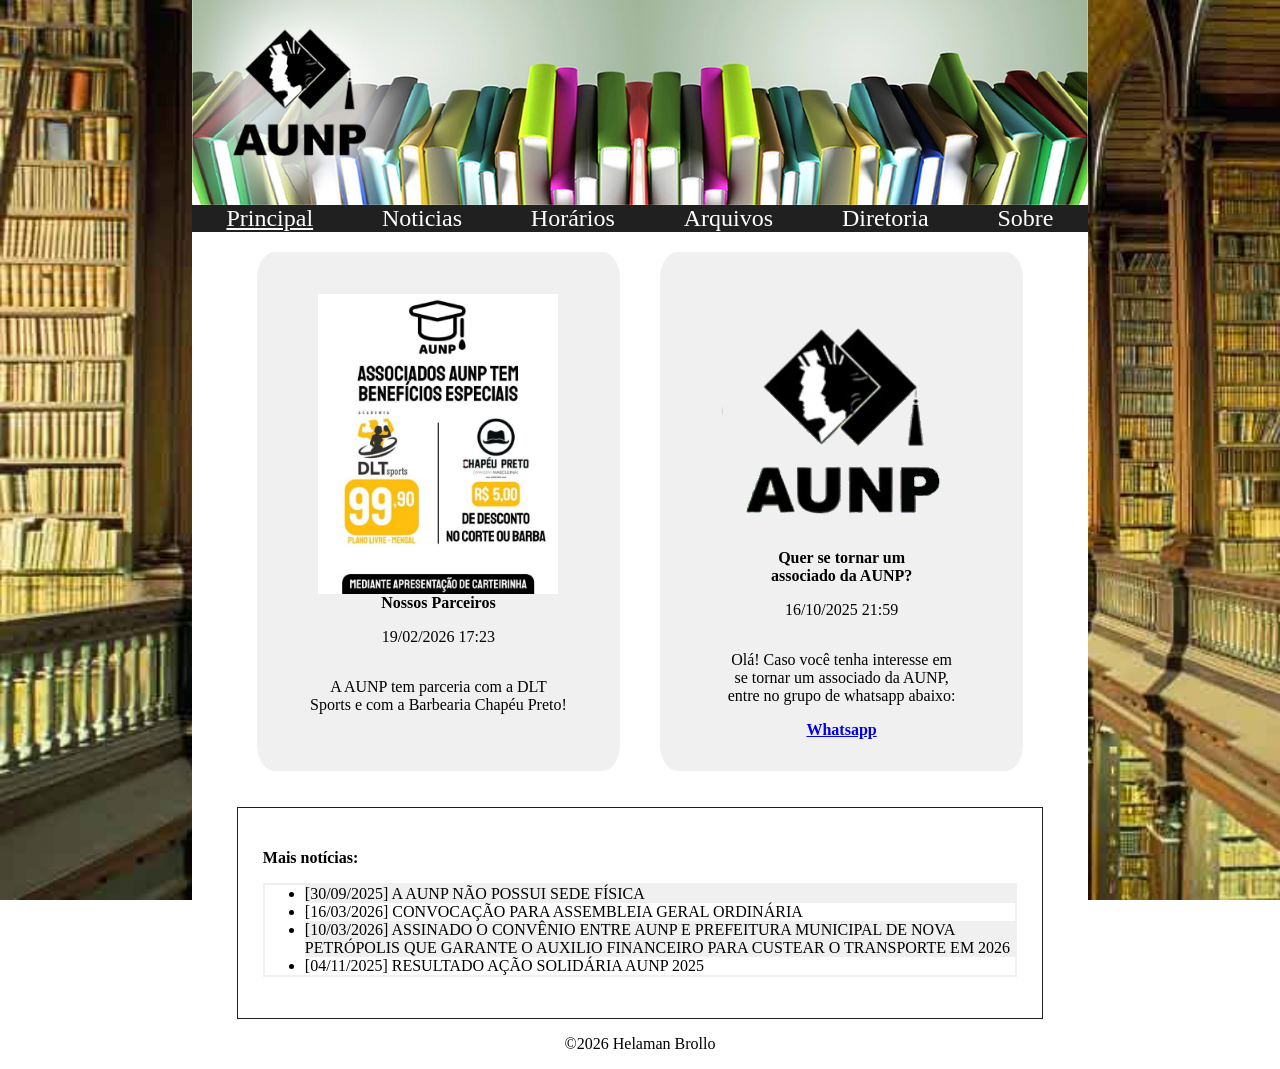
==== index.html @ 14f08007 "Primeiro rascunho" ====
<!DOCTYPE html>
<html lang="por">
<head>
    <meta charset="UTF-8">
    <meta name="viewport" content="width=device-width, initial-scale=1.0">
    <meta name="author" content="Helaman Brollo">
    <meta name="description" content="O Site oficial da Associação dos Universitários de Nova Petrópolis">
    <link rel="stylesheet" href="styles/index.css">
    <link rel="stylesheet" href="styles/index-large.css">
    <title>AUNP</title>
    <script src="scripts/index.js" defer> </script>
</head>
<body>
    <div class="background">
        <img src="images/livros.jpg" alt="livros, servindo como plano de fundo">
    </div>
    <header>
        <div class="logo">
            <img src="images/header.jpg" alt="Logo da AUNP">
        </div>
         <div id="menu">
            <!--Botão de hamburger aparece aqui-->
        </div>
        <nav>
            <a href="index.html">Principal</a>
            <a>Noticias</a>
            <a>Horários</a>
            <a>Arquivos</a>
            <a>Diretoria</a>
            <a>Sobre</a>
        </nav>
    </header>
    <main>
        <div class="links">
            <div>
                <img src="images/beneficio.jpg" alt="Associados AUNP Tem Benefícios Especiais">
                <a>Nossos Parceiros</a>
                <p>19/02/2026 17:23</p>
                <p>A AUNP tem parceria com a DLT Sports e com a Barbearia Chapéu Preto!</p>
            </div>
            <div>
                <img src="images/logo.png" alt="O logo da AUNP.">
                <a>Quer se tornar um associado da AUNP?</a>
                <p>16/10/2025 21:59</p>
                <p>Olá! Caso você tenha interesse em se tornar um associado da AUNP, entre no grupo de whatsapp abaixo:</p>
                <a href="https://chat.whatsapp.com/EPY7PKlIc5Y4T2gdl92MfH">Whatsapp</a>
            </div>
        </div>
        <div class="noticias">
            <p>Mais notícias:</p>
            <ul>
                <li>
                    <a>
                    [30/09/2025] A AUNP NÃO POSSUI SEDE FÍSICA
                    </a>
                </li>
                <li>
                    <a>
                        [16/03/2026] CONVOCAÇÃO PARA ASSEMBLEIA GERAL ORDINÁRIA
                    </a>
                </li>
                <li>
                    <a>
                        [10/03/2026] ASSINADO O CONVÊNIO ENTRE AUNP E PREFEITURA MUNICIPAL DE NOVA PETRÓPOLIS QUE GARANTE O AUXILIO FINANCEIRO PARA CUSTEAR O TRANSPORTE EM 2026
                    </a>
                </li>
                <li>
                    <a>
                        [04/11/2025] RESULTADO AÇÃO SOLIDÁRIA AUNP 2025
                    </a>
                </li>
            </ul>
        </div>
    <footer>
        <p>©2026 Helaman Brollo</p>
    </footer>
</body>
</html>
---- styles/index.css ----
.background
{
    display: none;
}
body
{
    margin: 0px;
}
/*HEADER*/
.logo
{
    display: flex;
    justify-content: center;
    
}
.logo img
{
    width: 100%;

}
nav
{
    display: none;
}
#menu::before
{
    content: "≡";
}
#menu.show::before
{
    content: "X";
}
#menu
{
    font-size: xxx-large;
    display: flex;
    align-items: center;
    justify-content: center;
}
/* WHEN MENU IS SHOWN */
nav.show {
    display: flex;                /* show nav */
    justify-content: center;      /* center vertically */
    align-items: center;          /* center horizontally */
    order: 2;                     /* move below title/menu */
    background-color: black;  
    flex-direction: column;
    width: 100%;
}

nav.show a {
    display: block;
    font-size: xx-large;
    color: white; 
    padding: 10px;

}
/*MAIN*/
main
{
    background-color: white;
    min-height: 10em;
}
/*Links principais*/
.links
{
    display: flex;
    justify-content: center;
    flex-direction: column-reverse;
}
.links, .links a, .links p
{
    margin-left: 5%;
    margin-right: 5%;
    text-wrap: balance;
}
.links img
{
    max-width: 15em;
}
.links div
{
    margin-top: 1em;
    padding-top: 1em;
    background-color: #F0F0F0;
    border-radius: 5%;
    display: flex;
    flex-direction: column;
    align-items: center;
    justify-content: center;
    text-align: center;
}
.links div a
{
    font-weight: bold;
}
/*Noticias*/
.noticias
{
    margin-top: 1em;
    border:solid 1px #202020;
    margin-left: 5%;
    margin-right: 5%;
    padding: 25px;
}
.noticias p
{
    font-weight: bold;    
}
ul
{
    display: flex;
    justify-content: center;
    flex-direction: column;
    border: solid 2px #F0F0F0;
}
ul li:nth-child(odd)
{
    background-color: #F0F0F0;
}

/*FOOTER*/
footer
{
    background-color: white;
    display: flex;
    justify-content: center;
    margin-left: 15%;
    margin-right: 15%;
}
---- styles/index-large.css ----
@media screen and (min-width: 750px) 
{
    .background
    {
        display: block;
    }
    .background img
    {
        position: fixed;
        min-width: 100%;
        min-height: 100%;
        margin: 0px;
        z-index: -1;
    }
    .logo, nav, main
    {
        margin-left: 15%;
        margin-right: 15%;
    }
    .links
    {
        display: grid;
        grid-template-columns: 1fr 1fr;
    }
    .links div
    {
        margin: 5%;
        padding: 2em;
    }
    #menu
    {
        display: none;
    }
    nav
    {
        color: white;
        background-color: #202020;
        display: flex;
        justify-content: space-around;
    }
    nav a 
    {
        font-size: x-large;
    }
    nav a:hover
    {
        color: #202020;
        background-color: white;
    }
    nav a:link, nav a:visited
    {
        color: white;
        background-color: #202020;
    }
}
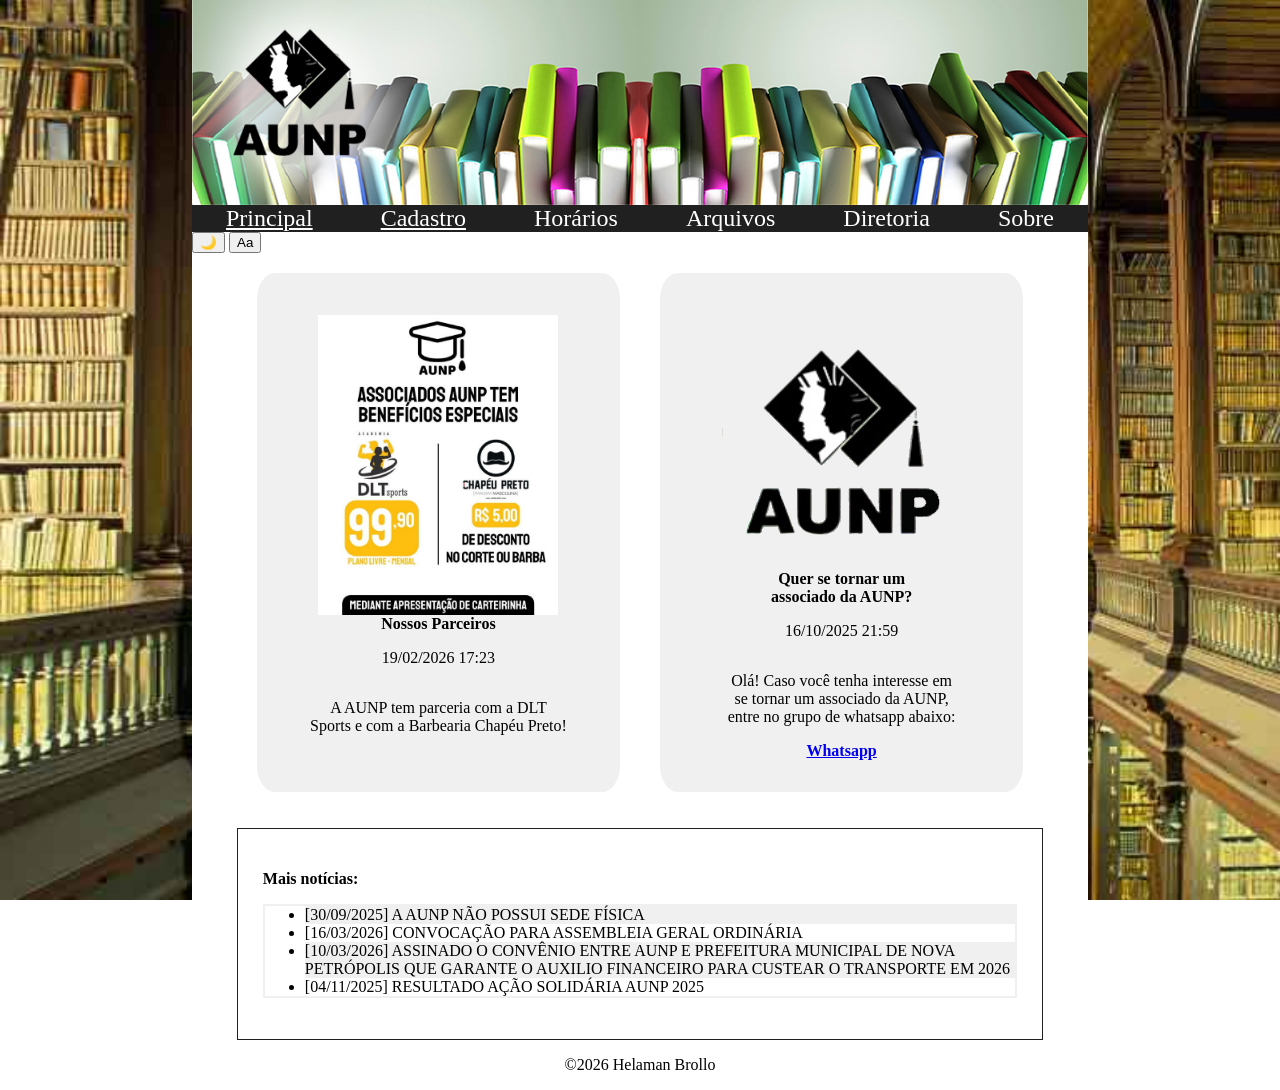
==== commit 29ff5642: "Cadastro e modos de visibilidade terminados" ====
--- a/index.html
+++ b/index.html
@@ -7,6 +7,7 @@
     <meta name="description" content="O Site oficial da Associação dos Universitários de Nova Petrópolis">
     <link rel="stylesheet" href="styles/index.css">
     <link rel="stylesheet" href="styles/index-large.css">
+    <link rel="icon" type="image/x-icon" href="images/favicon.ico">
     <title>AUNP</title>
     <script src="scripts/index.js" defer> </script>
 </head>
@@ -23,7 +24,7 @@
         </div>
         <nav>
             <a href="index.html">Principal</a>
-            <a>Noticias</a>
+            <a href="cadastro.html">Cadastro</a>
             <a>Horários</a>
             <a>Arquivos</a>
             <a>Diretoria</a>
@@ -31,6 +32,10 @@
         </nav>
     </header>
     <main>
+        <div class="buttons">
+            <button id="darkBtn">🌙</button>
+            <button id="contrastBtn">Aa</button>
+        </div>
         <div class="links">
             <div>
                 <img src="images/beneficio.jpg" alt="Associados AUNP Tem Benefícios Especiais">
@@ -71,6 +76,7 @@
                 </li>
             </ul>
         </div>
+    </main>
     <footer>
         <p>©2026 Helaman Brollo</p>
     </footer>
--- a/styles/index-large.css
+++ b/styles/index-large.css
@@ -37,12 +37,14 @@
         background-color: #202020;
         display: flex;
         justify-content: space-around;
-    }
-    nav a 
-    {
         font-size: x-large;
     }
-    nav a:hover
+    nav a:visited
+    {
+        color: white;
+        background-color: #202020;
+    }
+    nav a:hover, nav a:hover:any-link
     {
         color: #202020;
         background-color: white;
